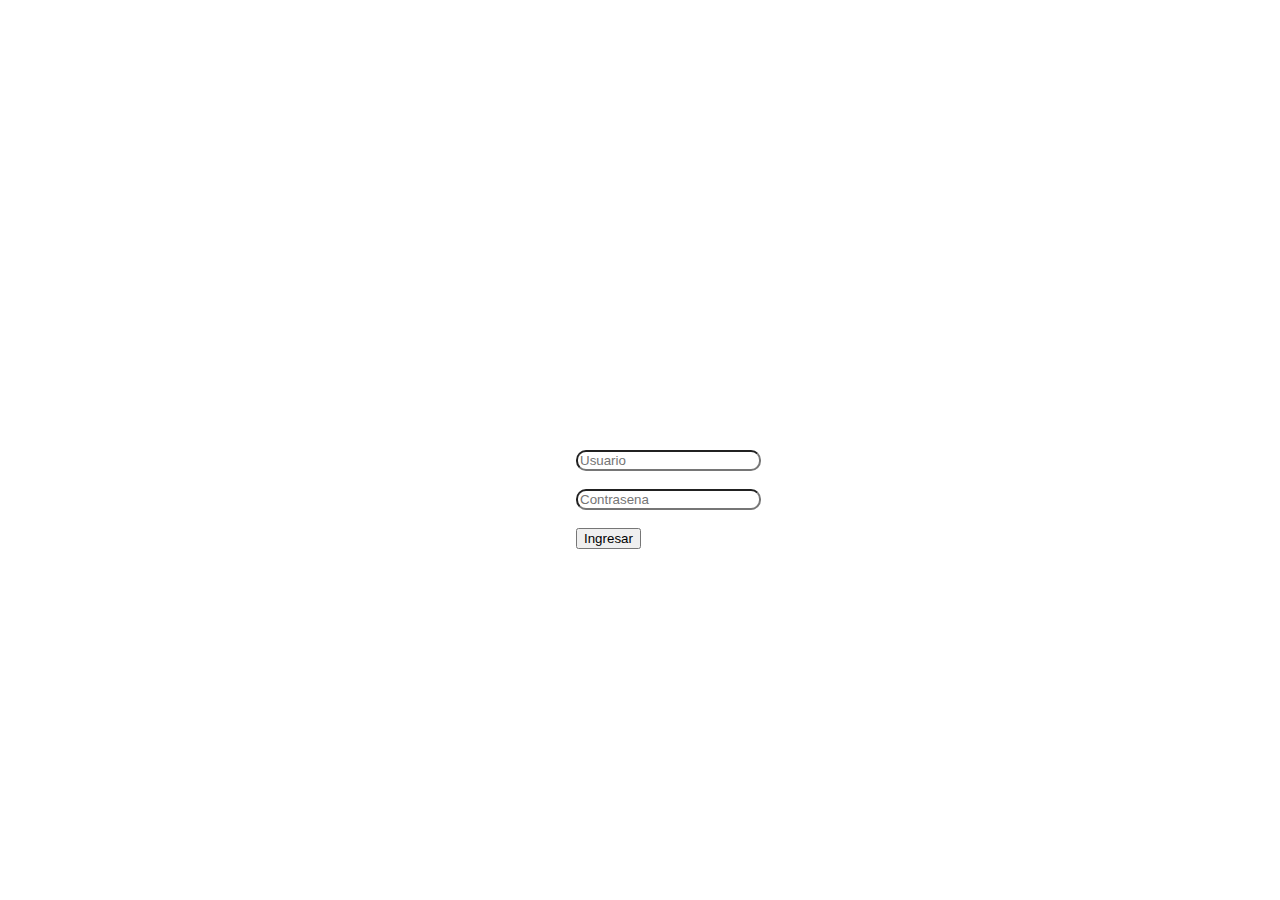
==== index.html @ bb44b02e "primer commit" ====
<!DOCTYPE html>
<html>
<head>
	<title>Ministerio de Salud de la Ciudad Autónoma de Buenos Aires</title>
	<link rel="stylesheet" href="login.css" type="text/css">
</head>
<body>

<div class="centrado">
		<input class="redondeado" type="text" placeholder="Usuario" id="usuario" onkeypress='return event.charCode >= 48 && event.charCode <= 57'>
		<br>
		<br>
      	<input class="redondeado" type="password" placeholder="Contrasena" id="contrasena">
      	<br>
      	<br>
		<button type="submit" id="ingresar">Ingresar</button><br>
</div>
<script type="text/javascript">
	var usuario = document.getElementById("usuario");
	var contrasena = document.getElementById("contrasena");
	var ingresar = document.getElementById("ingresar");



ingresar.addEventListener("click", function(event) {
	if	(contrasena.value.length < 4) {
		alert("La contrasena tiene que tener al menos 4 caracteres");
}else
		window.location.href='./principal.html'
});
</script>
</body>
</html>
---- login.css ----
.cuerpo {
	height: 100vh;
}


.centrado {
	position: absolute; 
	left: 45%;
	top: 50%;
}

.redondeado {
	border-radius: 10px;
}
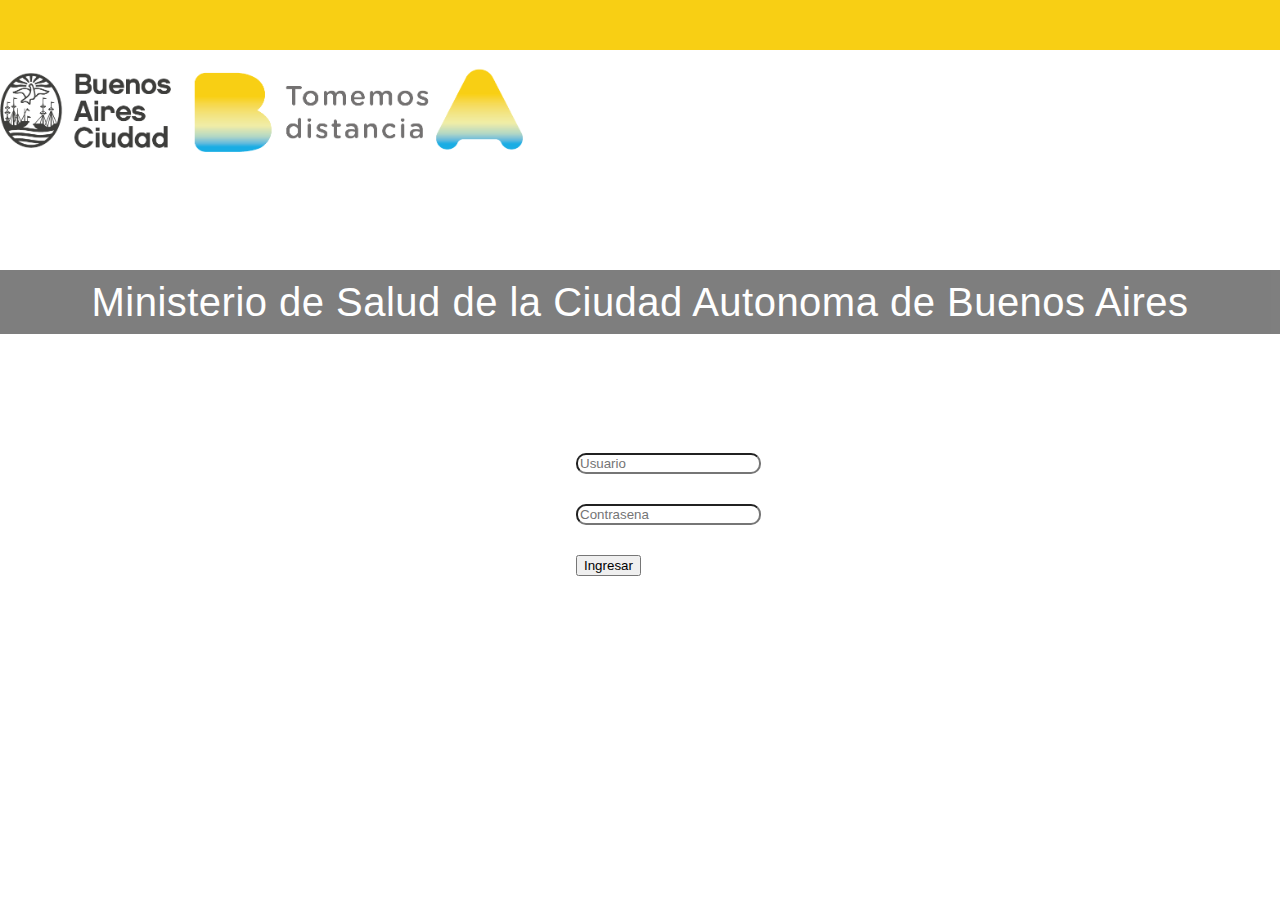
==== commit 03e00ebf: "detalles esteticos" ====
--- a/index.html
+++ b/index.html
@@ -6,13 +6,25 @@
 </head>
 <body>
 
+<div class="barraHead">
+	<br>
+</div>
+
+<div>
+<img src="./images/logo.png" class="logo">
+<h1 class="titulo">Ministerio de Salud de la Ciudad Autonoma de Buenos Aires</h1>
+</div>
+
 <div class="centrado">
+	<form action="./principal.html" method="GET">
 		<input class="redondeado" type="text" placeholder="Usuario" id="usuario" onkeypress='return event.charCode >= 48 && event.charCode <= 57'>
 		<br>
 		<br>
       	<input class="redondeado" type="password" placeholder="Contrasena" id="contrasena">
       	<br>
       	<br>
+		
+	</form>	
 		<button type="submit" id="ingresar">Ingresar</button><br>
 </div>
 <script type="text/javascript">
@@ -26,7 +38,7 @@
 	if	(contrasena.value.length < 4) {
 		alert("La contrasena tiene que tener al menos 4 caracteres");
 }else
-		window.location.href='./principal.html'
+		window.location.href='./principal.html?usuario='+usuario.value
 });
 </script>
 </body>
--- a/login.css
+++ b/login.css
@@ -1,7 +1,34 @@
-.cuerpo {
+html, body{
+	margin: 0;
+	padding: 0;
+}
+
+body {
+	width: 100%;
+	height: 100%;
+	font-family: sans-serif;
+	letter-spacing: 0.03em;
+	line-height: 1.6;
 	height: 100vh;
 }
 
+.titulo {
+	text-align: center;
+	font-size: 40px;
+	color: 6a6a6a;
+	margin-top: 100px;
+	font-weight: 100;
+	color: #ffffff;
+	background-color: #000000;
+	opacity: .5;
+}
+
+.logo {
+	display: flex;
+	flex-wrap: wrap;
+	justify-content: left;
+	height: 120px;
+}
 
 .centrado {
 	position: absolute; 
@@ -11,4 +38,10 @@
 
 .redondeado {
 	border-radius: 10px;
+}
+
+.barraHead {
+	background-color: #F8CF14;
+	width: 100%;
+	height: 50px;
 }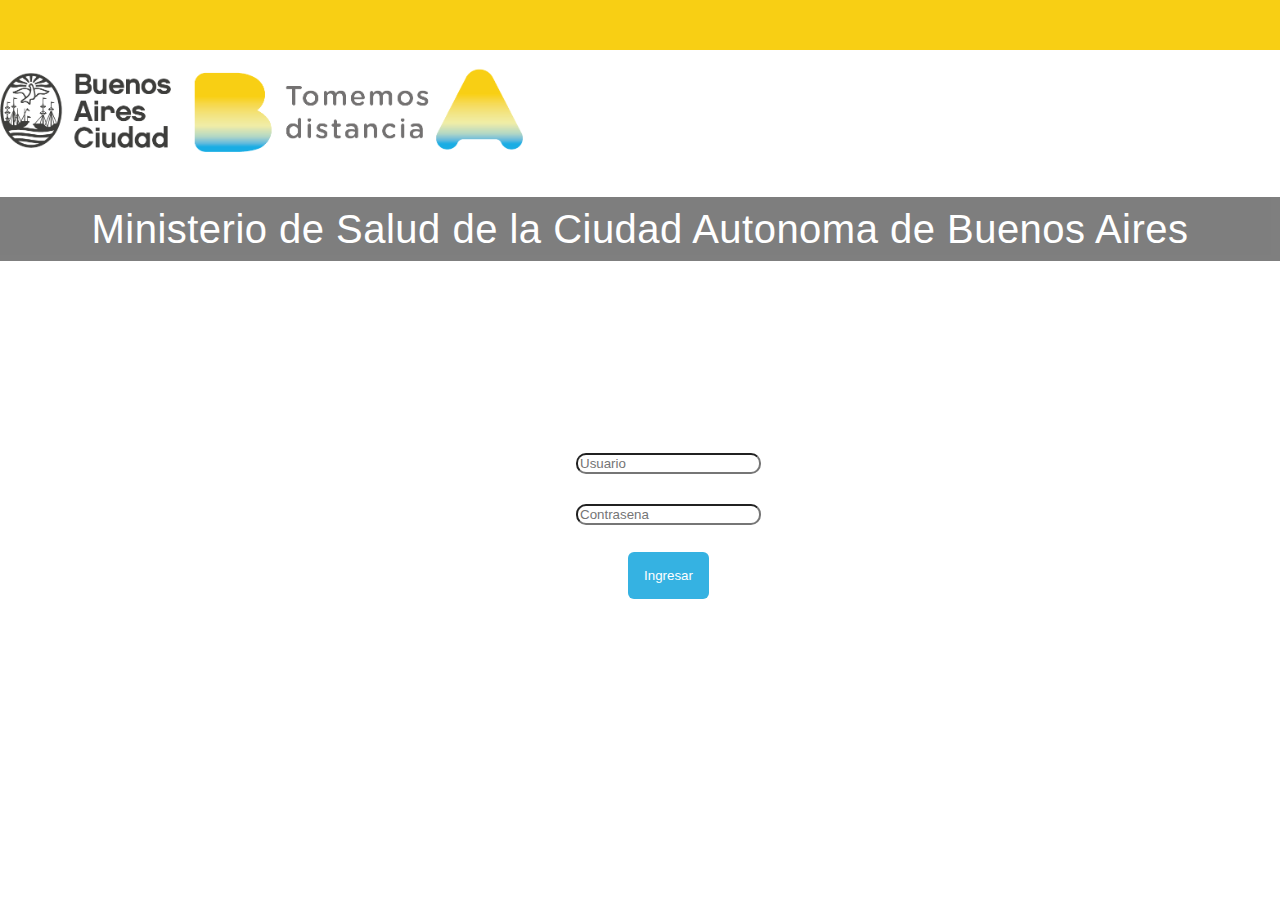
==== commit 5f4350a0: "cambio formato del boton" ====
--- a/index.html
+++ b/index.html
@@ -25,7 +25,7 @@
       	<br>
 		
 	</form>	
-		<button type="submit" id="ingresar">Ingresar</button><br>
+		<button type="submit" id="ingresar" class="boton">Ingresar</button><br>
 </div>
 <script type="text/javascript">
 	var usuario = document.getElementById("usuario");
--- a/login.css
+++ b/login.css
@@ -15,8 +15,6 @@
 .titulo {
 	text-align: center;
 	font-size: 40px;
-	color: 6a6a6a;
-	margin-top: 100px;
 	font-weight: 100;
 	color: #ffffff;
 	background-color: #000000;
@@ -44,4 +42,16 @@
 	background-color: #F8CF14;
 	width: 100%;
 	height: 50px;
+}
+
+.boton {
+  display:block;
+  padding:1rem 1rem;
+  background:#35B2E2;
+  text-align:center;
+  border: none;
+  border-radius:6px;
+  color:#fff;
+  cursor:pointer;
+  margin: 0 auto ; 
 }